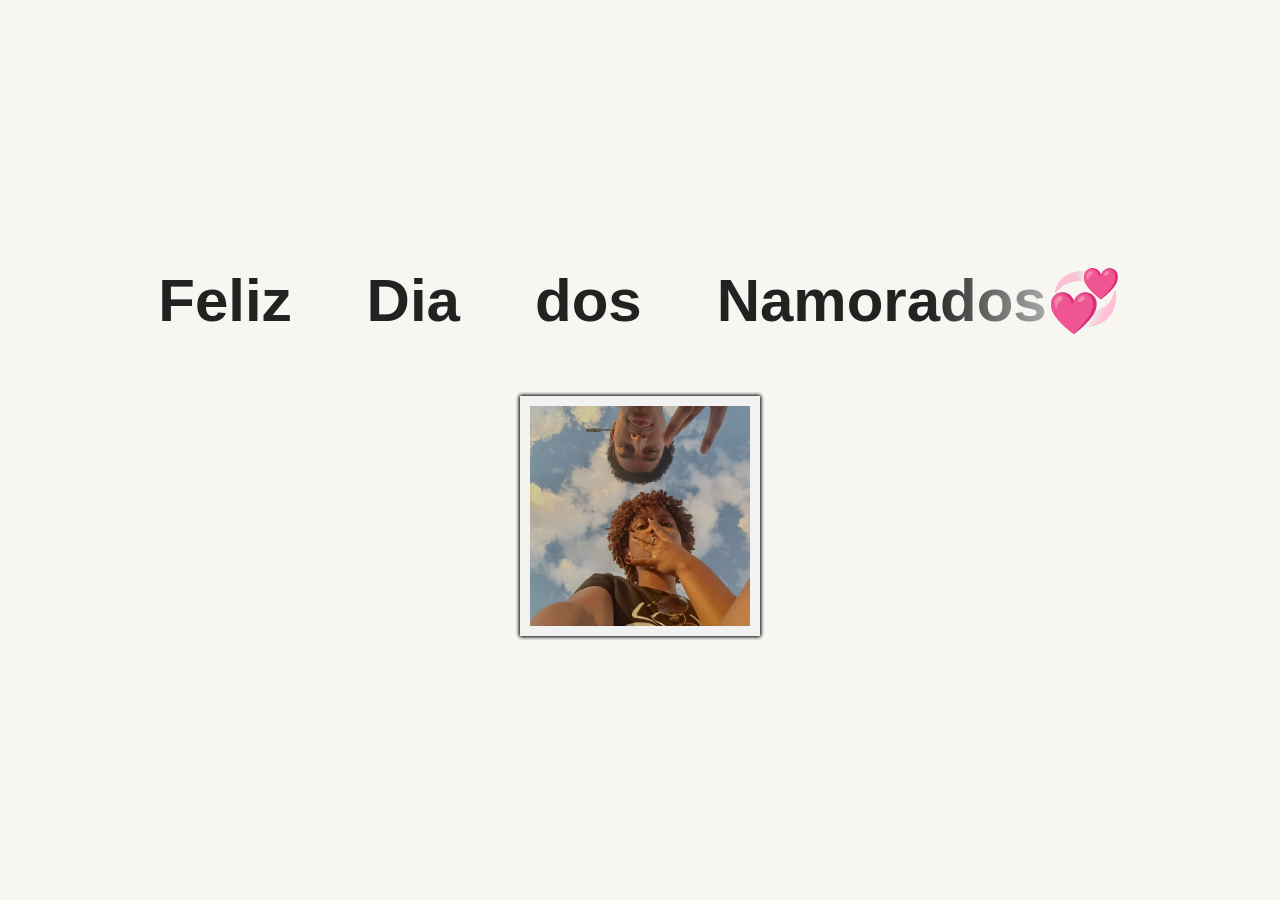
==== index.html @ cf47c9ce "Add files via upload" ====
<!DOCTYPE html>
<html lang="pt-br">
<head>
    <meta charset="UTF-8">
    <meta name="viewport" content="width=device-width, initial-scale=1.0">
    <title>Folioscópio Dia dos Namorados</title>
    <link rel="stylesheet" href="style.css">
</head>
<body>

    <div id="headline-container">
        <div id="shine">Feliz Dia dos Namorados<span id="emoji">💞</span></div>
    </div>

    <div class="gallery">
        <img src="IMG/1000060465.jpg" alt="Um casal se abraçando">
        <img src="IMG/1000077359.jpg" alt="Um casal lado a lado">
        <img src="IMG/1000086167.jpg" alt="Um casal sorrindo juntos">
        <img src="IMG/1000086207.jpg" alt="Comparação entre a cor do cabelo de um casal">
        <img src="IMG/1000102577.jpg" alt="Um casal em lados opostos">
    </div>

</body>
</html>
---- style.css ----
body {
  margin: 0;
  min-height: 100vh;
  display: flex;
  flex-direction: column;
  justify-content: center;
  align-items: center;
  background: #f8f6f1;
  overflow-x: hidden;
}

#headline-container {
  display: flex;
  justify-content: center;
  align-items: center;
  margin-bottom: 60px;
}

#shine {
  font-size: 60px;
  font-weight: bold;
  font-family: "Segoe UI Emoji", "Apple Color Emoji", "Noto Color Emoji", sans-serif;
  background: linear-gradient(
    90deg,
    #222 0%,
    #222 40%,
    #fff 50%,
    #222 60%,
    #222 100%
  );
  background-size: 200% 100%;
  background-clip: text;
  -webkit-background-clip: text;
  color: transparent;
  animation: shine 3s infinite linear;
}

#emoji {
  font-family: "Segoe UI Emoji", "Apple Color Emoji", "Noto Color Emoji", sans-serif;
  background: none;
  -webkit-background-clip: unset;
  background-clip: unset;
  color: initial;
}

@keyframes shine {
  0% {
    background-position: 150% center;
  }

  100% {
    background-position: -50% center;
  }
}

/* ── Gallery ── */

.gallery {
  --d: 10s;
  display: grid;
  place-items: center;
  width: 220px;
  margin: 0 auto;
}

.gallery > img {
  grid-area: 1 / 1;
  width: 100%;
  aspect-ratio: 1;
  object-fit: cover;
  border: 10px solid #f2f2f2;
  box-shadow: 0 0 4px rgba(0, 0, 0, 0.45);
  z-index: 2;
  animation:
    slide var(--d) infinite,
    z-order var(--d) infinite steps(1);
}

.gallery > img:last-child {
  animation-name: slide, z-order-last;
}

.gallery > img:nth-child(1) {
  animation-delay: calc(0 * var(--d));
  --r: 16deg;
}

.gallery > img:nth-child(2) {
  animation-delay: calc(-0.2 * var(--d));
  --r: -1deg;
}

.gallery > img:nth-child(3) {
  animation-delay: calc(-0.4 * var(--d));
  --r: -19deg;
}

.gallery > img:nth-child(4) {
  animation-delay: calc(-0.6 * var(--d));
  --r: 6deg;
}

.gallery > img:nth-child(5) {
  animation-delay: calc(-0.8 * var(--d));
  --r: -8deg;
}

@keyframes slide {
  0%, 20%, 100% {
    transform: translateX(0) rotate(var(--r));
  }

  10% {
    transform: translateX(120%) rotate(var(--r));
  }
}

@keyframes z-order {
  10%, 20% {
    z-index: 1;
  }

  80% {
    z-index: 2;
  }
}

@keyframes z-order-last {
  10%, 20% {
    z-index: 1;
  }

  90% {
    z-index: 2;
  }
}

/* ── Responsivo ── */

@media (max-width: 600px) {
  #shine {
    font-size: 22px;
    text-align: center;
  }

  .gallery {
    width: 150px;
  }

  #headline-container {
    margin-bottom: 40px;
  }
}
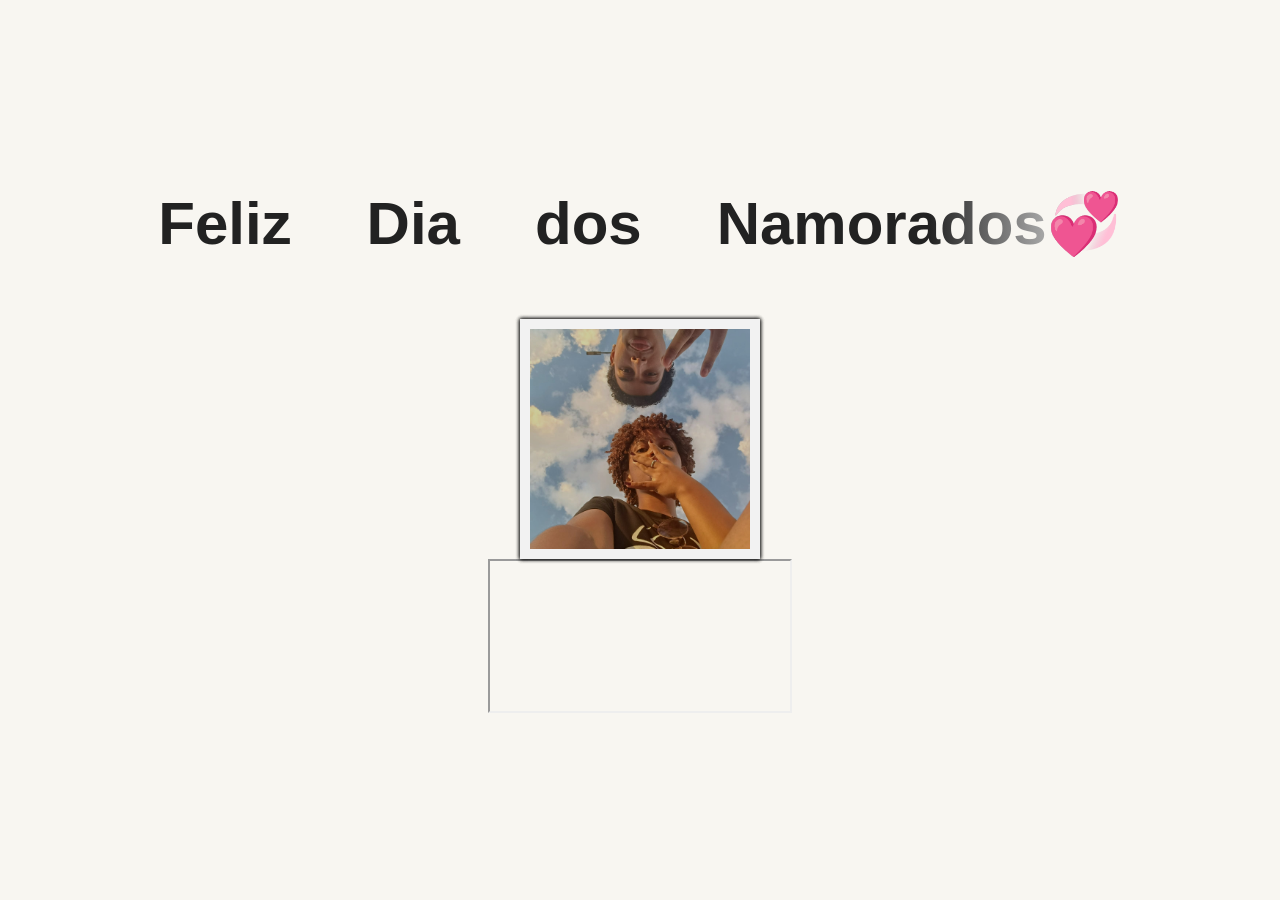
==== commit 81d88ec5: "Add YouTube video iframe to index.html Added an iframe for autoplaying YouTube video." ====
--- a/index.html
+++ b/index.html
@@ -20,5 +20,11 @@
         <img src="IMG/1000102577.jpg" alt="Um casal em lados opostos">
     </div>
 
+    <iframe>
+        src="https://www.youtube.com/embed/5tpQaCAq6Qc?autoplay=1&loop=1&playlist=5tpQaCAq6Qc&controls=0&showinfo=0&mute=0"
+        style="display:none"
+        allow="autoplay">
+    </iframe>
+
 </body>
-</html>+</html>
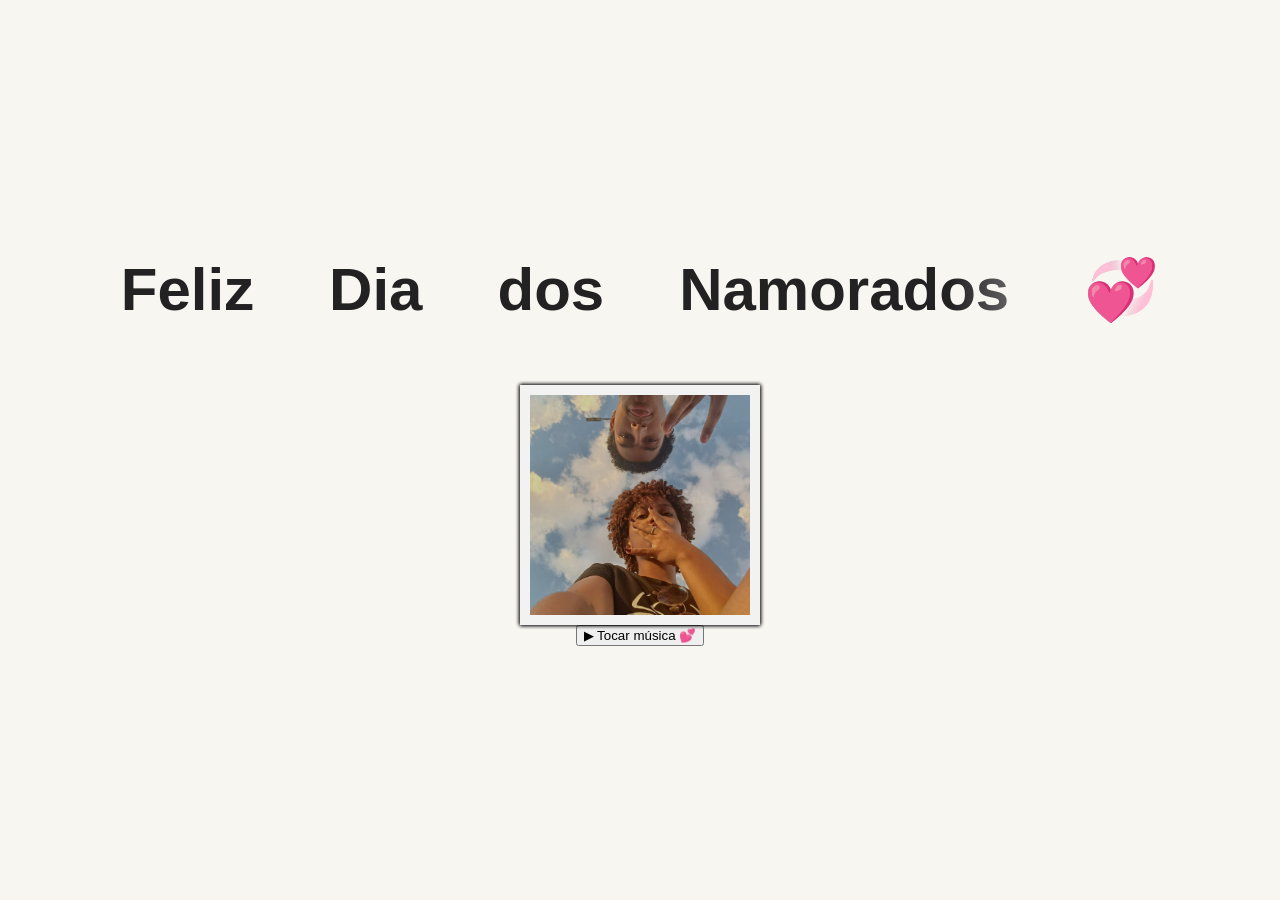
==== commit d6baeafc: "Add music button and functionality to index.html Added a music button to play a song when clicked." ====
--- a/index.html
+++ b/index.html
@@ -9,7 +9,7 @@
 <body>
 
     <div id="headline-container">
-        <div id="shine">Feliz Dia dos Namorados<span id="emoji">💞</span></div>
+        <div id="shine">Feliz Dia dos Namorados <span id="emoji">💞</span></div>
     </div>
 
     <div class="gallery">
@@ -20,11 +20,26 @@
         <img src="IMG/1000102577.jpg" alt="Um casal em lados opostos">
     </div>
 
-    <iframe>
-        src="https://www.youtube.com/embed/5tpQaCAq6Qc?autoplay=1&loop=1&playlist=5tpQaCAq6Qc&controls=0&showinfo=0&mute=0"
-        style="display:none"
+    <div id="music-btn-container">
+        <button id="music-btn" onclick="startMusic()">▶ Tocar música 💕</button>
+    </div>
+
+    <iframe 
+        id="music"
+        style="display:none; width:0; height:0; border:0"
         allow="autoplay">
     </iframe>
 
+    <script>
+        function startMusic() {
+            const iframe = document.getElementById('music');
+            iframe.src = "https://www.youtube.com/embed/5tpQaCAq6Qc?autoplay=1&loop=1&playlist=5tpQaCAq6Qc&controls=0&showinfo=0&mute=0";
+            
+            const btn = document.getElementById('music-btn-container');
+            btn.style.opacity = '0';
+            setTimeout(() => btn.style.display = 'none', 800);
+        }
+    </script>
+
 </body>
 </html>
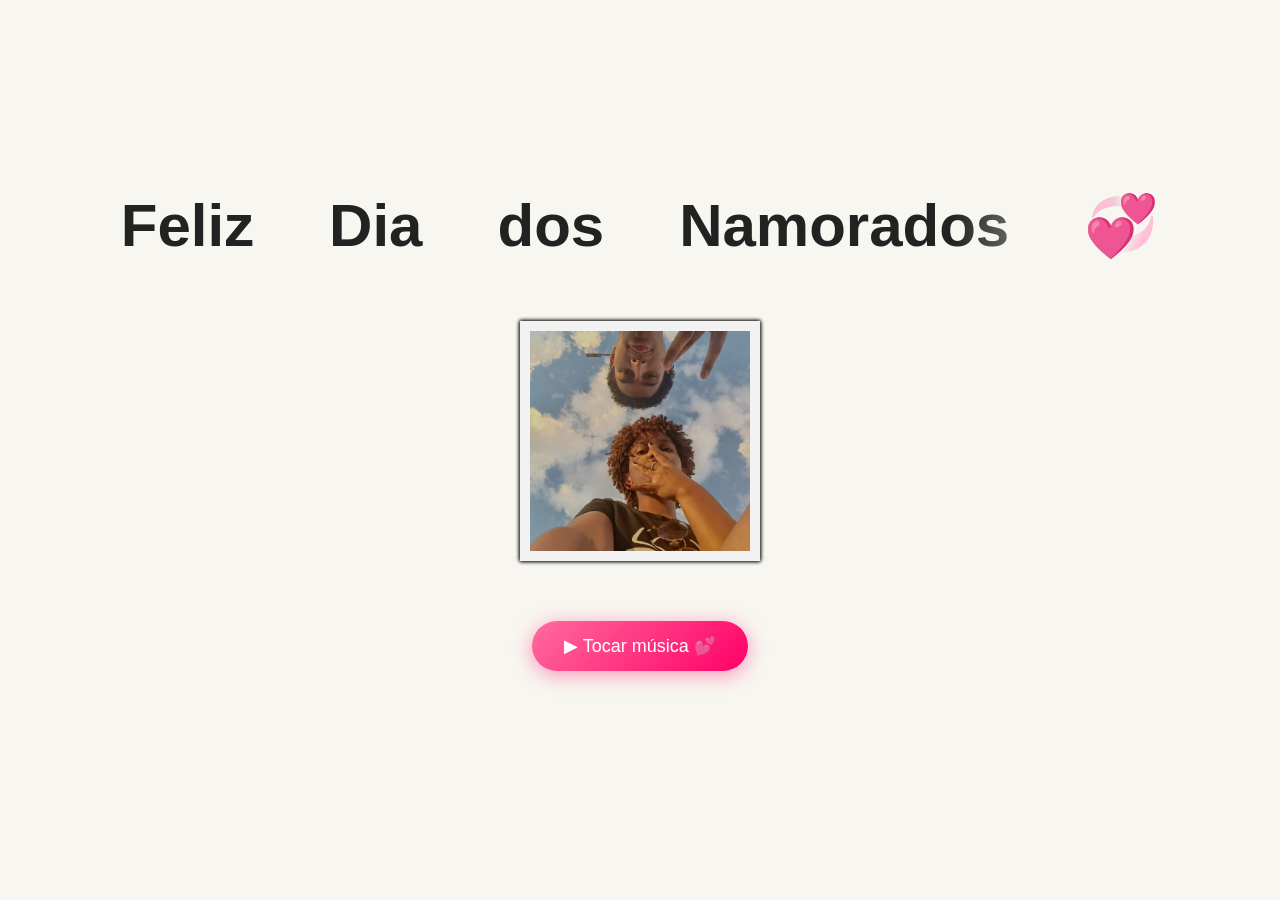
==== commit af66314b: "Switch music playback from iframe to audio element Replaced iframe music player with audio element f" ====
--- a/index.html
+++ b/index.html
@@ -24,17 +24,15 @@
         <button id="music-btn" onclick="startMusic()">▶ Tocar música 💕</button>
     </div>
 
-    <iframe 
-        id="music"
-        style="display:none; width:0; height:0; border:0"
-        allow="autoplay">
-    </iframe>
+    <audio id="music" loop>
+        <source src="IMG/loving-machine.mp3" type="audio/mpeg">
+    </audio>
 
     <script>
         function startMusic() {
-            const iframe = document.getElementById('music');
-            iframe.src = "https://www.youtube.com/embed/5tpQaCAq6Qc?autoplay=1&loop=1&playlist=5tpQaCAq6Qc&controls=0&showinfo=0&mute=0";
-            
+            const audio = document.getElementById('music');
+            audio.play();
+
             const btn = document.getElementById('music-btn-container');
             btn.style.opacity = '0';
             setTimeout(() => btn.style.display = 'none', 800);
--- a/style.css
+++ b/style.css
@@ -135,6 +135,33 @@
   }
 }
 
+/* ── Botão de música ── */
+
+#music-btn-container {
+  display: flex;
+  justify-content: center;
+  margin-top: 60px;
+  margin-bottom: 40px;
+  transition: opacity 0.8s ease;
+}
+
+#music-btn {
+  background: linear-gradient(135deg, #ff6b9d, #ff0066);
+  color: white;
+  border: none;
+  padding: 14px 32px;
+  font-size: 18px;
+  border-radius: 50px;
+  cursor: pointer;
+  box-shadow: 0 4px 20px rgba(255, 0, 102, 0.4);
+  transition: transform 0.2s ease, box-shadow 0.2s ease;
+}
+
+#music-btn:hover {
+  transform: scale(1.05);
+  box-shadow: 0 6px 25px rgba(255, 0, 102, 0.6);
+}
+
 /* ── Responsivo ── */
 
 @media (max-width: 600px) {
@@ -150,4 +177,4 @@
   #headline-container {
     margin-bottom: 40px;
   }
-}+}
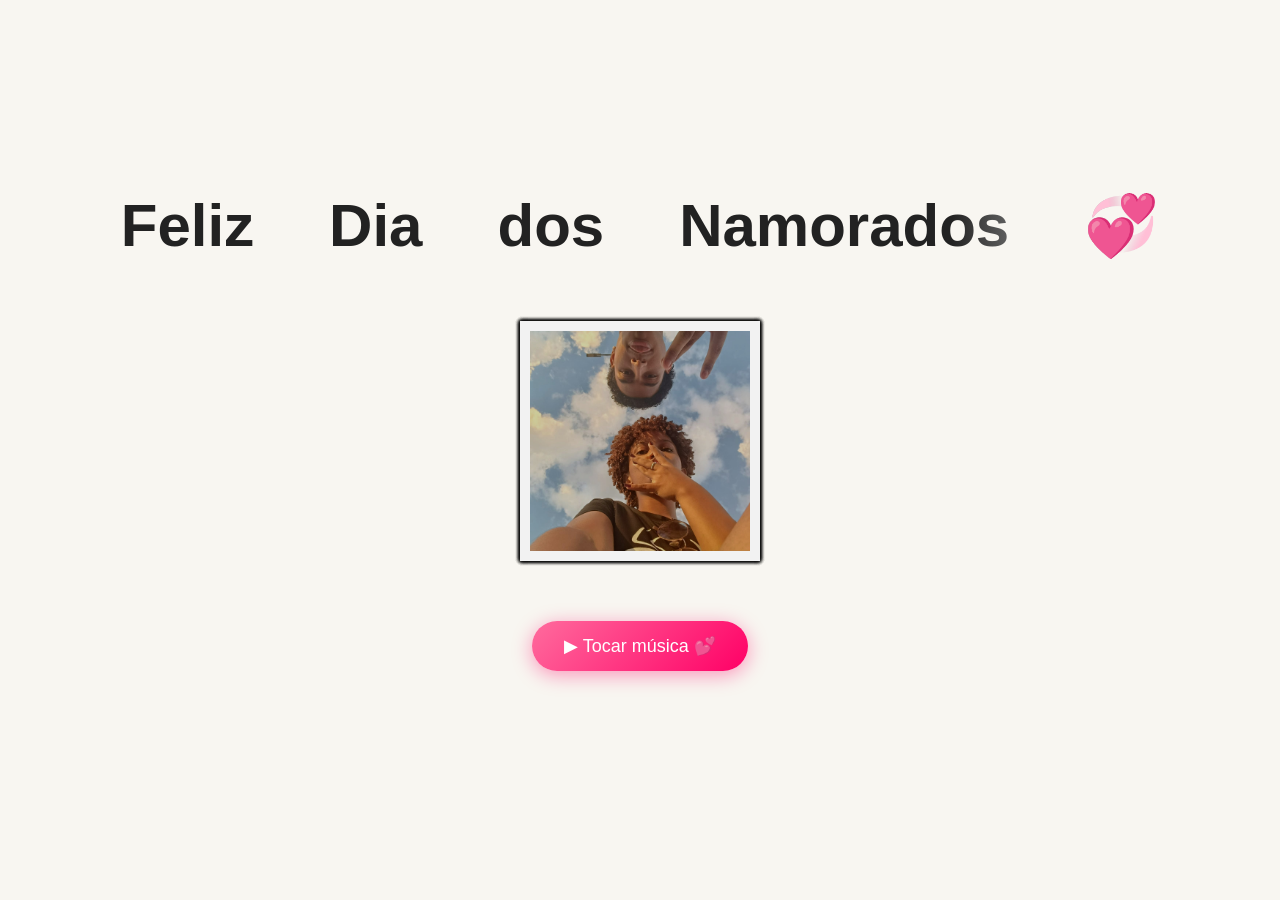
==== commit 389c407d: "Modify image gallery and update music button Updated image sources and added new images to the galle" ====
--- a/index.html
+++ b/index.html
@@ -14,6 +14,13 @@
 
     <div class="gallery">
         <img src="IMG/1000060465.jpg" alt="Um casal se abraçando">
+        <img src="IMG/1000074655.jpg" alt="Casal mostrando suas alianças">
+        <img src="IMG/1000077361.jpg" alt="Casal tirando uma selfie sorrindo">
+        <img src="IMG/1000086212.jpg" alt="Casal tiando selfie juntos">
+        <img src="IMG/1000091553.jpg" alt="Casal tirando selfie usando filtro de cachorro do Instagram">
+        <img src="IMG/1000091555.jpg" alt="Casal tirando selfie com expressão facial engraçada">
+        <img src="IMG/1000101924.jpg" alt="Homem tirando selfie com a mão da namorada no rosto dele">
+        <img src="IMG/100108936.jpg" alt="Foto de casal com tênis e calça combinando">
         <img src="IMG/1000077359.jpg" alt="Um casal lado a lado">
         <img src="IMG/1000086167.jpg" alt="Um casal sorrindo juntos">
         <img src="IMG/1000086207.jpg" alt="Comparação entre a cor do cabelo de um casal">
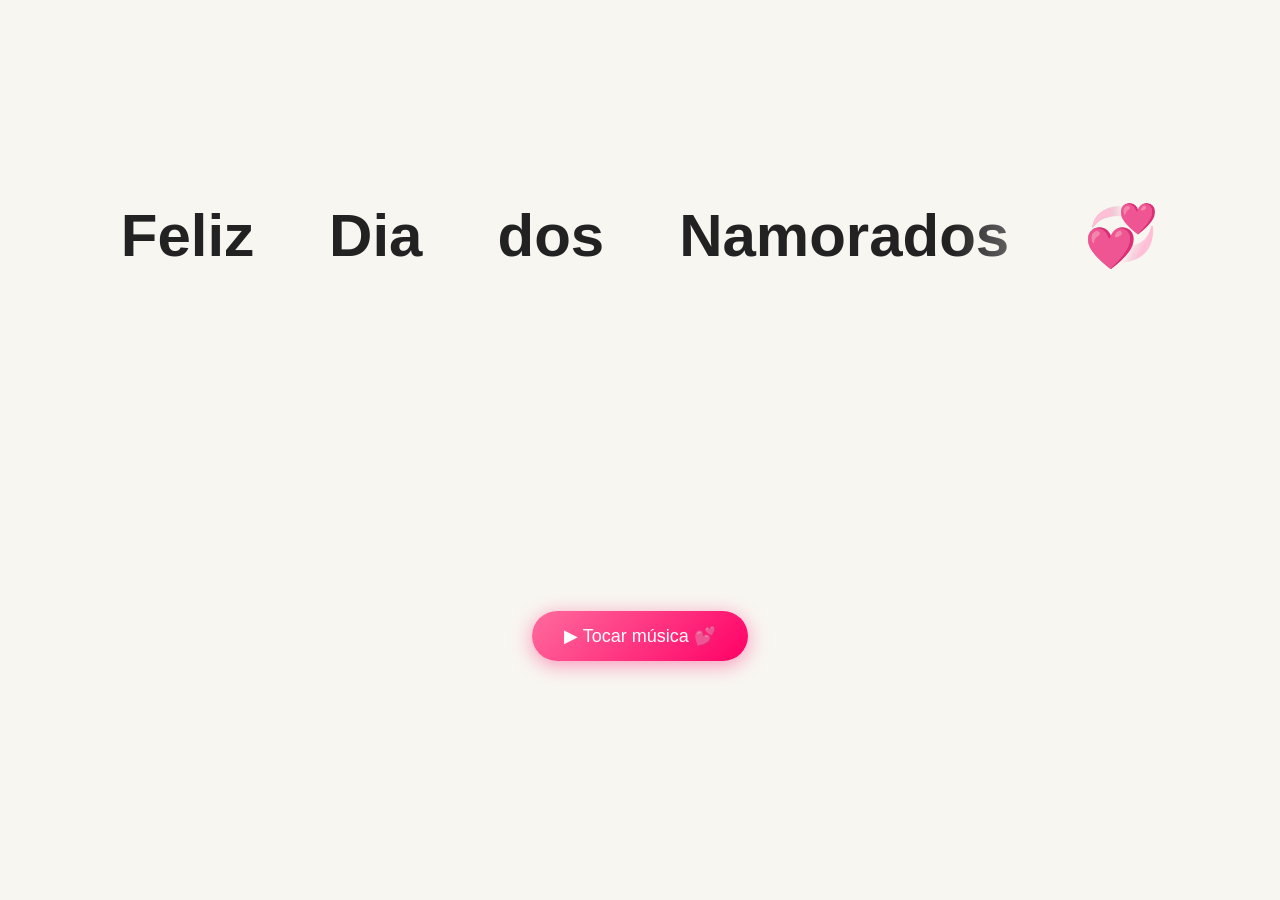
==== commit 4a805f73: "Change title from 'Folioscópio Dia dos Namorados' to 'Galeria Dia dos Namorados'" ====
--- a/index.html
+++ b/index.html
@@ -3,7 +3,7 @@
 <head>
     <meta charset="UTF-8">
     <meta name="viewport" content="width=device-width, initial-scale=1.0">
-    <title>Folioscópio Dia dos Namorados</title>
+    <title>Galeria Dia dos Namorados</title>
     <link rel="stylesheet" href="style.css">
 </head>
 <body>
@@ -14,13 +14,13 @@
 
     <div class="gallery">
         <img src="IMG/1000060465.jpg" alt="Um casal se abraçando">
-        <img src="IMG/1000074655.jpg" alt="Casal mostrando suas alianças">
+        <img src="IMG/1000074665.jpg" alt="Casal mostrando suas alianças">
         <img src="IMG/1000077361.jpg" alt="Casal tirando uma selfie sorrindo">
         <img src="IMG/1000086212.jpg" alt="Casal tiando selfie juntos">
         <img src="IMG/1000091553.jpg" alt="Casal tirando selfie usando filtro de cachorro do Instagram">
         <img src="IMG/1000091555.jpg" alt="Casal tirando selfie com expressão facial engraçada">
         <img src="IMG/1000101924.jpg" alt="Homem tirando selfie com a mão da namorada no rosto dele">
-        <img src="IMG/100108936.jpg" alt="Foto de casal com tênis e calça combinando">
+        <img src="IMG/1000108936.jpg" alt="Foto de casal com tênis e calça combinando">
         <img src="IMG/1000077359.jpg" alt="Um casal lado a lado">
         <img src="IMG/1000086167.jpg" alt="Um casal sorrindo juntos">
         <img src="IMG/1000086207.jpg" alt="Comparação entre a cor do cabelo de um casal">
--- a/style.css
+++ b/style.css
@@ -8,6 +8,8 @@
   background: #f8f6f1;
   overflow-x: hidden;
 }
+
+/* ───────── TÍTULO ───────── */
 
 #headline-container {
   display: flex;
@@ -44,98 +46,59 @@
 }
 
 @keyframes shine {
-  0% {
-    background-position: 150% center;
-  }
-
-  100% {
-    background-position: -50% center;
-  }
+  0% { background-position: 150% center; }
+  100% { background-position: -50% center; }
 }
 
-/* ── Gallery ── */
+/* ───────── GALERIA (CORRIGIDA DE VERDADE) ───────── */
 
 .gallery {
-  --d: 10s;
-  display: grid;
-  place-items: center;
   width: 220px;
+  height: 220px;
   margin: 0 auto;
+  position: relative;
 }
 
-.gallery > img {
-  grid-area: 1 / 1;
+.gallery img {
+  position: absolute;
   width: 100%;
-  aspect-ratio: 1;
+  height: 100%;
   object-fit: cover;
   border: 10px solid #f2f2f2;
-  box-shadow: 0 0 4px rgba(0, 0, 0, 0.45);
-  z-index: 2;
-  animation:
-    slide var(--d) infinite,
-    z-order var(--d) infinite steps(1);
+  box-shadow: 0 0 4px rgba(0,0,0,0.45);
+
+  display: none;
 }
 
-.gallery > img:last-child {
-  animation-name: slide, z-order-last;
-}
+/* animação por imagem */
+.gallery img:nth-child(1)  { animation: show1 36s infinite; }
+.gallery img:nth-child(2)  { animation: show2 36s infinite; }
+.gallery img:nth-child(3)  { animation: show3 36s infinite; }
+.gallery img:nth-child(4)  { animation: show4 36s infinite; }
+.gallery img:nth-child(5)  { animation: show5 36s infinite; }
+.gallery img:nth-child(6)  { animation: show6 36s infinite; }
+.gallery img:nth-child(7)  { animation: show7 36s infinite; }
+.gallery img:nth-child(8)  { animation: show8 36s infinite; }
+.gallery img:nth-child(9)  { animation: show9 36s infinite; }
+.gallery img:nth-child(10) { animation: show10 36s infinite; }
+.gallery img:nth-child(11) { animation: show11 36s infinite; }
+.gallery img:nth-child(12) { animation: show12 36s infinite; }
 
-.gallery > img:nth-child(1) {
-  animation-delay: calc(0 * var(--d));
-  --r: 16deg;
-}
+/* cada uma aparece só no seu tempo */
+@keyframes show1  { 0%, 2%, 100% {display:block;} }
+@keyframes show2  { 8%, 10% {display:block;} }
+@keyframes show3  { 16%, 18% {display:block;} }
+@keyframes show4  { 24%, 26% {display:block;} }
+@keyframes show5  { 32%, 34% {display:block;} }
+@keyframes show6  { 40%, 42% {display:block;} }
+@keyframes show7  { 48%, 50% {display:block;} }
+@keyframes show8  { 56%, 58% {display:block;} }
+@keyframes show9  { 64%, 66% {display:block;} }
+@keyframes show10 { 72%, 74% {display:block;} }
+@keyframes show11 { 80%, 82% {display:block;} }
+@keyframes show12 { 88%, 90% {display:block;} }
 
-.gallery > img:nth-child(2) {
-  animation-delay: calc(-0.2 * var(--d));
-  --r: -1deg;
-}
-
-.gallery > img:nth-child(3) {
-  animation-delay: calc(-0.4 * var(--d));
-  --r: -19deg;
-}
-
-.gallery > img:nth-child(4) {
-  animation-delay: calc(-0.6 * var(--d));
-  --r: 6deg;
-}
-
-.gallery > img:nth-child(5) {
-  animation-delay: calc(-0.8 * var(--d));
-  --r: -8deg;
-}
-
-@keyframes slide {
-  0%, 20%, 100% {
-    transform: translateX(0) rotate(var(--r));
-  }
-
-  10% {
-    transform: translateX(120%) rotate(var(--r));
-  }
-}
-
-@keyframes z-order {
-  10%, 20% {
-    z-index: 1;
-  }
-
-  80% {
-    z-index: 2;
-  }
-}
-
-@keyframes z-order-last {
-  10%, 20% {
-    z-index: 1;
-  }
-
-  90% {
-    z-index: 2;
-  }
-}
-
-/* ── Botão de música ── */
+/* ───────── BOTÃO DE MÚSICA ───────── */
 
 #music-btn-container {
   display: flex;
@@ -162,7 +125,7 @@
   box-shadow: 0 6px 25px rgba(255, 0, 102, 0.6);
 }
 
-/* ── Responsivo ── */
+/* ───────── RESPONSIVO ───────── */
 
 @media (max-width: 600px) {
   #shine {
@@ -172,6 +135,7 @@
 
   .gallery {
     width: 150px;
+    height: 150px;
   }
 
   #headline-container {
